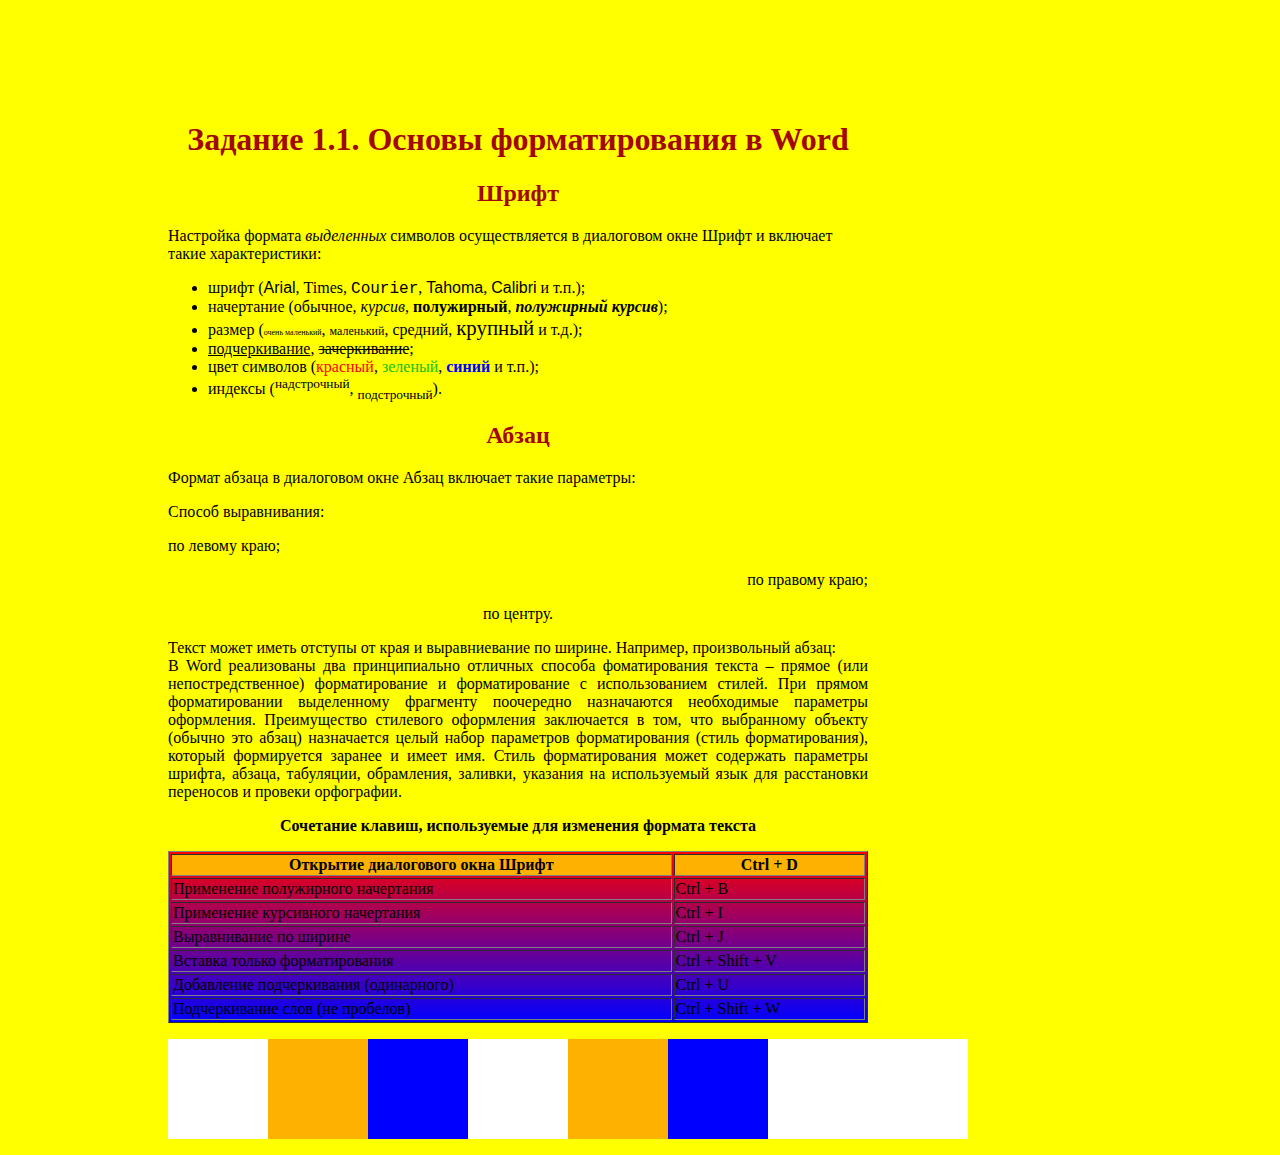
==== front/laba8.html @ 5db81401 "res" ====
<!DOCTYPE html>
<html lang="en" style="
    width: 960px; margin: auto; margin-top: 100px;">
<head>
	<meta charset="UTF-8">
	<title>Document</title>
	<style type="text/css">
		body
		{
			background-color: yellow;
			width: 700px;
		}
		r 
		{
			color: red;
		}
		g
		{
			color: #10c30d;
		}
		b 
		{
			color: blue;
		}
		h1
		{
			color: #a20808;
			text-align: center;
		}
		h2
		{
			color: #a20808;
			text-align: center;
		}
		table
		{
			width: 700px;
			background-image: linear-gradient(red, blue);
		}
		#rectangle1
		{
			width: 200px;
			height: 100px;
			background: white;
		}
		#rectangle2
		{
			width: 200px;
			height: 100px;
			background: #ffb100; 
			margin-left: 100px;
		}
		#rectangle3
		{
			width: 200px;
			height: 100px;
			background: blue;
			margin-left: 100px; 
		}
		#rectangle4
		{
			width: 200px;
			height: 100px;
			background: white;
			margin-left: 100px;  
		}
		#rectangle5
		{
			width: 200px;
			height: 100px;
			background: #ffb100;
			margin-left: 100px;
		}
		#rectangle6
		{
			width: 200px;
			height: 100px;
			background: blue;
			margin-left: 100px; 
		}
		#rectangle7
		{
			width: 200px;
			height: 100px;
			background: white;
			margin-left: 100px; 
		}
	</style>
</head>

<body>
	<h1>Задание 1.1. Основы форматирования в Word</h1>
		<h2>Шрифт</h2>
			<p>Настройка формата<em> выделенных </em>символов осуществляется в диалоговом окне Шрифт и включает такие характеристики:</p>
			<ul><li>шрифт (<a style="font-family: Arial, Helvetica, sans-serif;">Arial</a>, <a style="font-family: Times New Roman, Times, serif;">Times</a>, <a style="font-family: Lucida Console, Courier, monospace;">Courier</a>, <a style="font-family: Tahoma, Geneva, sans-serif">Tahoma</a>, <a style="font-family: Calibri,Candara,Segoe,Segoe UI,Optima,Arial,sans-serif; ">Calibri</a> и т.п.);<br></li>
				<li>начертание (<a style="font-weight: normal;">обычное</a>, <em>курсив</em>, <a style="font-weight: bold;">полужирный</a>, <em style="font-weight: bold;">полужирный курсив</em>);<br></li>
				<li>размер (<a style="font-size: 50%;">очень маленький</a>, <a style="font-size: 75%;">маленький</a>, средний, <a style="font-size: 130%;">крупный</a> и т.д.);<br></li>
				<li><a style="text-decoration: underline;">подчеркивание</a>, <a style="text-decoration: line-through;">зачеркивание</a>;<br></li>
				<li>цвет символов (<r>красный</r>, <g>зеленый</g>, <b>синий</b> и т.п.);<br></li>
				<li>индексы (<sup>надстрочный</sup>, <sub>подстрочный</sub>).<br></li>
			</ul>
		<h2>Абзац</h2>
		<p>Формат абзаца в диалоговом окне Абзац включает такие параметры:<br></p>
		<p>Способ выравнивания:</p>
		
		<p style="text-align: left;">по левому краю;</p>
		<p style="text-align: right;">по правому краю;</p>
		<p style="text-align: center;">по центру.</p>
		<p style="text-align: justify;"> Текст может иметь отступы от края и выравниевание по ширине. Например, произвольный абзац:<br>

			В Word реализованы два принципиально отличных способа фоматирования текста – прямое (или 
			непостредственное) форматирование и форматирование с использованием стилей. При прямом форматировании
			выделенному фрагменту поочередно назначаются необходимые параметры оформления. Преимущество 
			стилевого оформления заключается в том, что выбранному объекту (обычно это абзац) назначается целый набор параметров форматирования (стиль форматирования), который формируется заранее и имеет имя. Стиль
			форматирования может содержать параметры шрифта, абзаца, табуляции, обрамления, заливки, указания на 
			используемый язык для расстановки переносов и провеки орфографии.
		</p>
		<p style="font-weight: bold; text-align: center;">Сочетание клавиш, используемые для изменения формата текста</p>
		<table border="1">
			<tr>
				<th style="background: #ffb100;">Открытие диалогового окна Шрифт</th>
				<th style="background: #ffb100;">Ctrl + D</th>
			</tr>
			<tr>
				<td>Применение полужирного начертания</td>
				<td>Ctrl + B</td>
			</tr>
			<tr>
				<td>Применение курсивного начертания</td>
				<td>Ctrl + I</td>
			</tr>
			<tr>
				<td>Выравнивание по ширине</td>
				<td>Ctrl + J</td>
			</tr>
			<tr>
				<td>Вставка только форматирования</td>
				<td>Ctrl + Shift + V</td>
			</tr>
			<tr>
				<td>Добавление подчеркивания (одинарного)</td>
				<td>Ctrl + U</td>
			</tr>
			<tr>
				<td>Подчеркивание слов (не пробелов)</td>
				<td>Ctrl + Shift + W</td>
			</tr>
		</table>
		<p>
		<div id=rectangle1><div id=rectangle2><div id=rectangle3><div id=rectangle4><div id=rectangle5><div id=rectangle6><div id=rectangle7></div></div></div></div></div></div></div>
		

		
		
		
		
	</p>
</body>
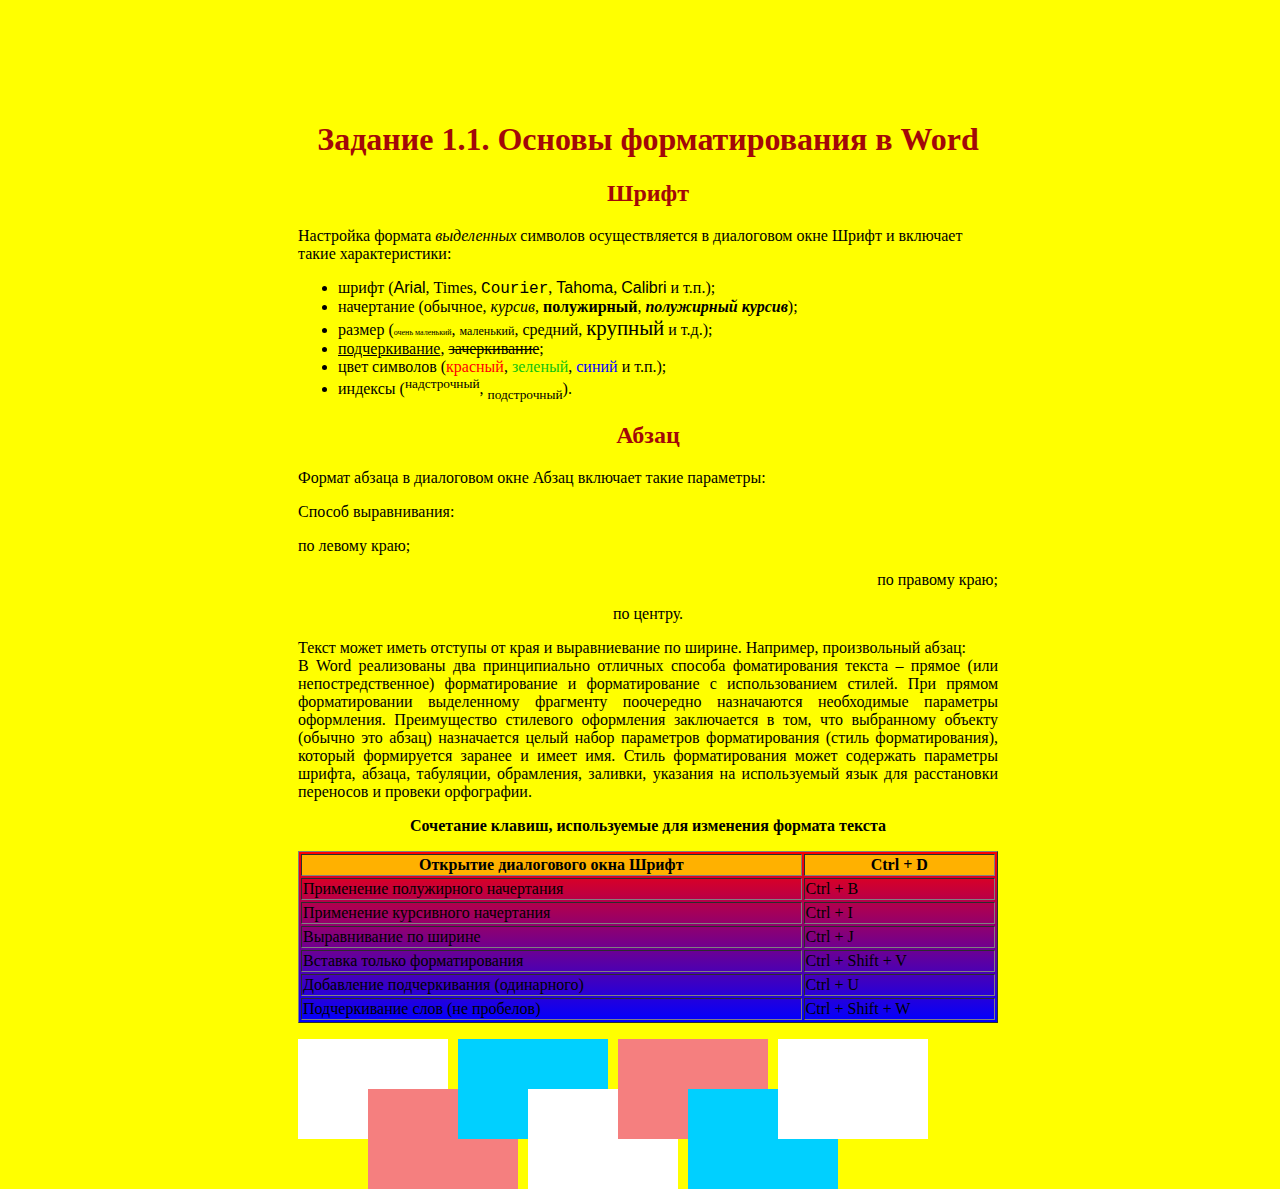
==== commit 3080554c: "rere" ====
--- a/front/laba8.html
+++ b/front/laba8.html
@@ -1,6 +1,6 @@
 <!DOCTYPE html>
-<html lang="en" style="
-    width: 960px; margin: auto; margin-top: 100px;">
+<html lang="en" style="width: 700px; margin: auto; margin-top: 100px;">
+
 <head>
 	<meta charset="UTF-8">
 	<title>Document</title>
@@ -9,18 +9,6 @@
 		{
 			background-color: yellow;
 			width: 700px;
-		}
-		r 
-		{
-			color: red;
-		}
-		g
-		{
-			color: #10c30d;
-		}
-		b 
-		{
-			color: blue;
 		}
 		h1
 		{
@@ -39,51 +27,57 @@
 		}
 		#rectangle1
 		{
-			width: 200px;
+			width: 150px;
 			height: 100px;
 			background: white;
 		}
 		#rectangle2
 		{
-			width: 200px;
+			width: 150px;
 			height: 100px;
-			background: #ffb100; 
-			margin-left: 100px;
+			background: #f57f7f; 
+			margin-left: 70px;
+			margin-top: -50px;
 		}
 		#rectangle3
 		{
-			width: 200px;
+			width: 150px;
 			height: 100px;
-			background: blue;
-			margin-left: 100px; 
+			background: #00d0ff;
+			margin-left: 160px; 
+			margin-top: -150px;
 		}
 		#rectangle4
 		{
-			width: 200px;
+			width: 150px;
 			height: 100px;
 			background: white;
-			margin-left: 100px;  
+			margin-left: 230px;  
+			margin-top: -50px;
 		}
 		#rectangle5
 		{
-			width: 200px;
+			width: 150px;
 			height: 100px;
-			background: #ffb100;
-			margin-left: 100px;
+			background: #f57f7f;
+			margin-left: 320px;
+			margin-top: -150px;
 		}
 		#rectangle6
 		{
-			width: 200px;
+			width: 150px;
 			height: 100px;
-			background: blue;
-			margin-left: 100px; 
+			background: #00d0ff;
+			margin-left: 390px;
+			margin-top: -50px; 
 		}
 		#rectangle7
 		{
-			width: 200px;
+			width: 150px;
 			height: 100px;
 			background: white;
-			margin-left: 100px; 
+			margin-left: 480px; 
+			margin-top: -150px;
 		}
 	</style>
 </head>
@@ -92,15 +86,29 @@
 	<h1>Задание 1.1. Основы форматирования в Word</h1>
 		<h2>Шрифт</h2>
 			<p>Настройка формата<em> выделенных </em>символов осуществляется в диалоговом окне Шрифт и включает такие характеристики:</p>
-			<ul><li>шрифт (<a style="font-family: Arial, Helvetica, sans-serif;">Arial</a>, <a style="font-family: Times New Roman, Times, serif;">Times</a>, <a style="font-family: Lucida Console, Courier, monospace;">Courier</a>, <a style="font-family: Tahoma, Geneva, sans-serif">Tahoma</a>, <a style="font-family: Calibri,Candara,Segoe,Segoe UI,Optima,Arial,sans-serif; ">Calibri</a> и т.п.);<br></li>
-				<li>начертание (<a style="font-weight: normal;">обычное</a>, <em>курсив</em>, <a style="font-weight: bold;">полужирный</a>, <em style="font-weight: bold;">полужирный курсив</em>);<br></li>
-				<li>размер (<a style="font-size: 50%;">очень маленький</a>, <a style="font-size: 75%;">маленький</a>, средний, <a style="font-size: 130%;">крупный</a> и т.д.);<br></li>
-				<li><a style="text-decoration: underline;">подчеркивание</a>, <a style="text-decoration: line-through;">зачеркивание</a>;<br></li>
-				<li>цвет символов (<r>красный</r>, <g>зеленый</g>, <b>синий</b> и т.п.);<br></li>
-				<li>индексы (<sup>надстрочный</sup>, <sub>подстрочный</sub>).<br></li>
+			<ul>
+				<li>шрифт (<a style="font-family: Arial, Helvetica, sans-serif;">Arial</a>, 
+					<a style="font-family: Times New Roman, Times, serif;">Times</a>, 
+					<a style="font-family: Lucida Console, Courier, monospace;">Courier</a>, 
+					<a style="font-family: Tahoma, Geneva, sans-serif">Tahoma</a>, 
+					<a style="font-family: Calibri,Candara,Segoe,Segoe UI,Optima,Arial,sans-serif; ">Calibri</a> и т.п.);</li>
+				<li>начертание (<a style="font-weight: normal;">обычное</a>, 
+					<em>курсив</em>, 
+					<a style="font-weight: bold;">полужирный</a>, 
+					<em style="font-weight: bold;">полужирный курсив</em>);</li>
+				<li>размер (<a style="font-size: 50%;">очень маленький</a>, 
+					<a style="font-size: 75%;">маленький</a>, 
+					средний, 
+					<a style="font-size: 130%;">крупный</a> и т.д.);</li>
+				<li><a style="text-decoration: underline;">подчеркивание</a>, 
+					<a style="text-decoration: line-through;">зачеркивание</a>;</li>
+				<li>цвет символов (<a style="color: red;">красный</a>, 
+					<a style="color: #10c30d;">зеленый</a>, 
+					<a style="color: blue;">синий</a> и т.п.);</li>
+				<li>индексы (<sup>надстрочный</sup>, <sub>подстрочный</sub>).</li>
 			</ul>
 		<h2>Абзац</h2>
-		<p>Формат абзаца в диалоговом окне Абзац включает такие параметры:<br></p>
+		<p>Формат абзаца в диалоговом окне Абзац включает такие параметры:</p>
 		<p>Способ выравнивания:</p>
 		
 		<p style="text-align: left;">по левому краю;</p>
@@ -111,7 +119,8 @@
 			В Word реализованы два принципиально отличных способа фоматирования текста – прямое (или 
 			непостредственное) форматирование и форматирование с использованием стилей. При прямом форматировании
 			выделенному фрагменту поочередно назначаются необходимые параметры оформления. Преимущество 
-			стилевого оформления заключается в том, что выбранному объекту (обычно это абзац) назначается целый набор параметров форматирования (стиль форматирования), который формируется заранее и имеет имя. Стиль
+			стилевого оформления заключается в том, что выбранному объекту (обычно это абзац) назначается целый набор параметров
+			форматирования (стиль форматирования), который формируется заранее и имеет имя. Стиль
 			форматирования может содержать параметры шрифта, абзаца, табуляции, обрамления, заливки, указания на 
 			используемый язык для расстановки переносов и провеки орфографии.
 		</p>
@@ -147,12 +156,13 @@
 			</tr>
 		</table>
 		<p>
-		<div id=rectangle1><div id=rectangle2><div id=rectangle3><div id=rectangle4><div id=rectangle5><div id=rectangle6><div id=rectangle7></div></div></div></div></div></div></div>
-		
-
-		
-		
-		
-		
-	</p>
-</body>+			<div id=rectangle1></div>
+			<div id=rectangle2></div>
+			<div id=rectangle3></div>
+			<div id=rectangle4></div>
+			<div id=rectangle5></div>
+			<div id=rectangle6></div>
+			<div id=rectangle7></div>
+		</p>
+</body>
+</html>